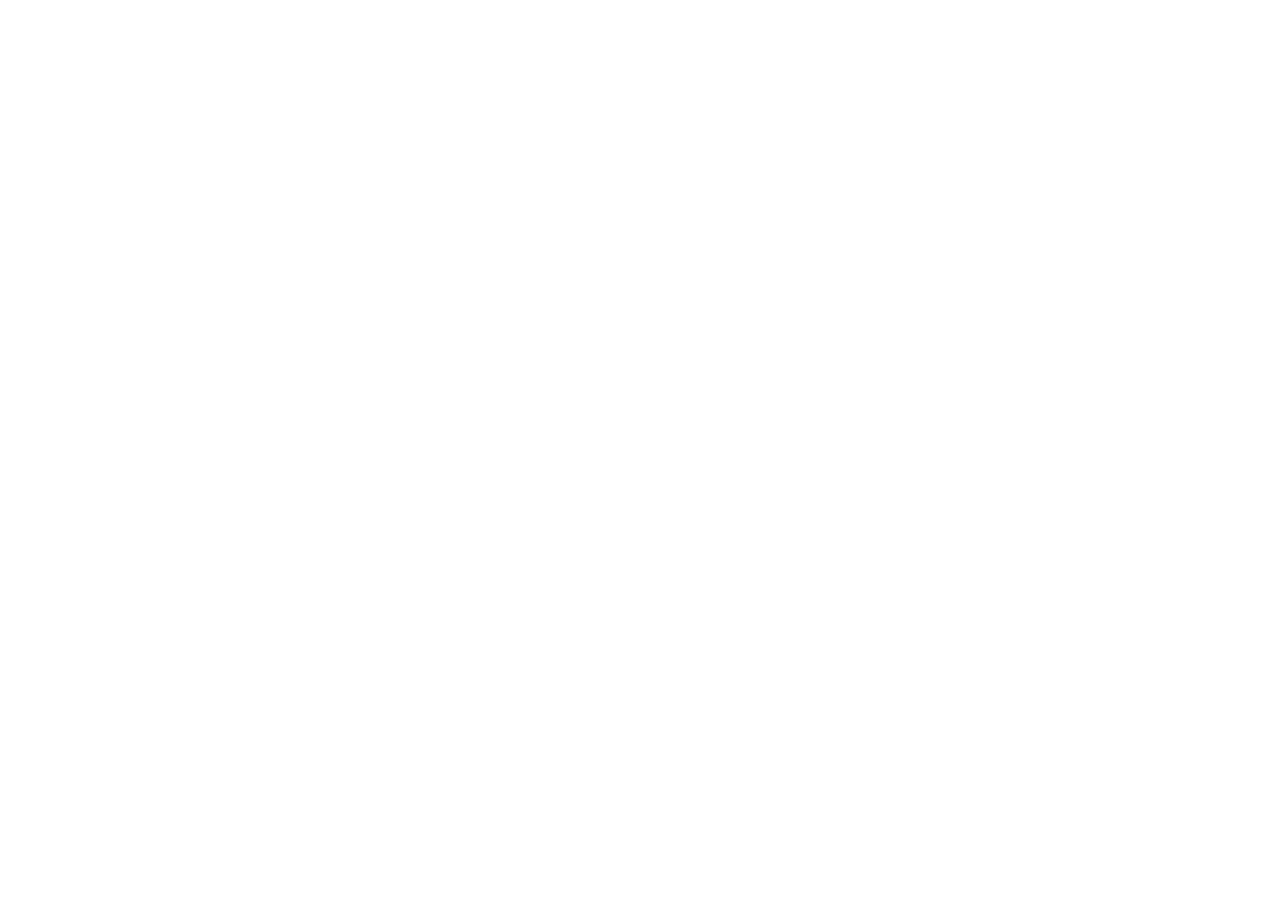
==== mapbox.html @ edc46b23 "Create mapbox.html" ====
<!DOCTYPE html>
<html lang="en">
<head>
    <meta charset="UTF-8">
    <meta http-equiv="X-UA-Compatible" content="IE=edge">
    <meta name="viewport" content="width=device-width, initial-scale=1.0">
    <style>
        html,
        body {
            padding: 0;
            margin: 0;
            height: 100%;
            width: 100%;
        }

        iframe {
            overflow: hidden;
            height: 100%;
            width: 100%;
        }
    </style>
</head>
<body>

    <script>
        const settings = location.search.slice(1,location.search.length).split('&').map(i => i.split('=')).reduce((acc, cur) => Object.assign(acc, {[cur[0]]: decodeURI(cur[1])}), {})
        const daylightStyle = settings.daylightStyle || 'mapbox/light-v10';
        const nightStyle = settings.nightStyle || 'mapbox/dark-v10';
        const zoom = fullscreen.zoon || 5;
        const lang = settings.lang || 'en';
        const timeBorder = parseInt(settings.timeBorder) || 18; // after what hour should we use the dark theme in 24h format

        const body = document.querySelector('body');
        const iframe = document.createElement('iframe');
        iframe.setAttribute('id', 'mapBox');
        iframe.setAttribute('frameborder', 0);
        body.appendChild(iframe);

        let previous = null;

        function update() {
            const date = new Date();
            const hour = date.getHours();
            const isNight = hour >= timeBorder;

            if (previous !== isNight) {
                const url = `https://overlays.rtirl.com/leaflet.html?key=${settings.key}&access_token=${settings.access_token}&fullscreen=1&style=${isNight ? nightStyle : daylightStyle}&zoom=${zoom}&lang=${lang}&attribution=0&indicatorStyle=${settings.indicatorStyle}`;
                iframe.setAttribute('src', url);               
            }
            previous = isNight;
        }

        update();

        setInterval(update, 300000); // update map every 5 min
    </script>
</body>
</html>
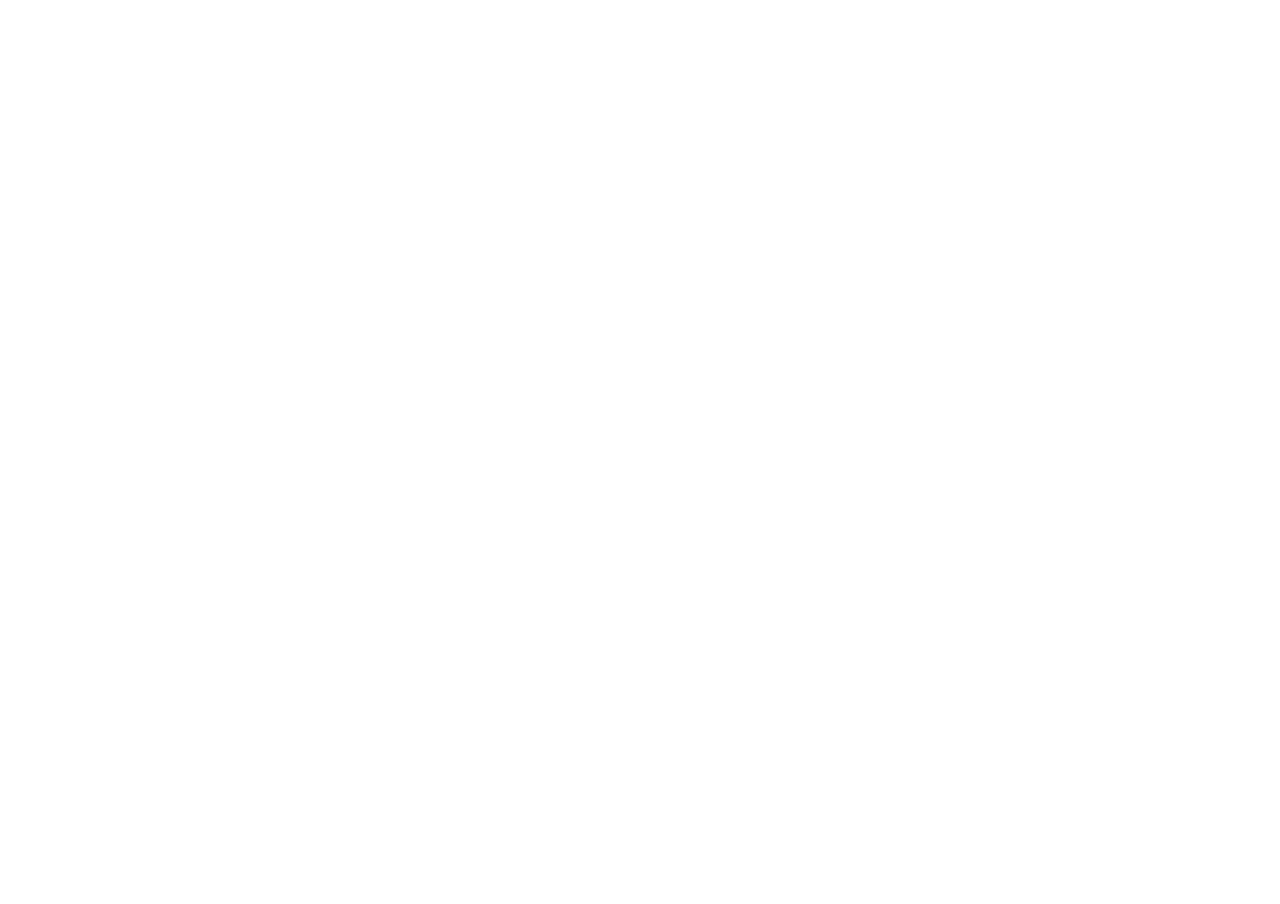
==== commit aa5d95f4: "Update mapbox.html" ====
--- a/mapbox.html
+++ b/mapbox.html
@@ -26,7 +26,7 @@
         const settings = location.search.slice(1,location.search.length).split('&').map(i => i.split('=')).reduce((acc, cur) => Object.assign(acc, {[cur[0]]: decodeURI(cur[1])}), {})
         const daylightStyle = settings.daylightStyle || 'mapbox/light-v10';
         const nightStyle = settings.nightStyle || 'mapbox/dark-v10';
-        const zoom = fullscreen.zoon || 5;
+        const zoom = settings.zoom || 5;
         const lang = settings.lang || 'en';
         const timeBorder = parseInt(settings.timeBorder) || 18; // after what hour should we use the dark theme in 24h format
 
